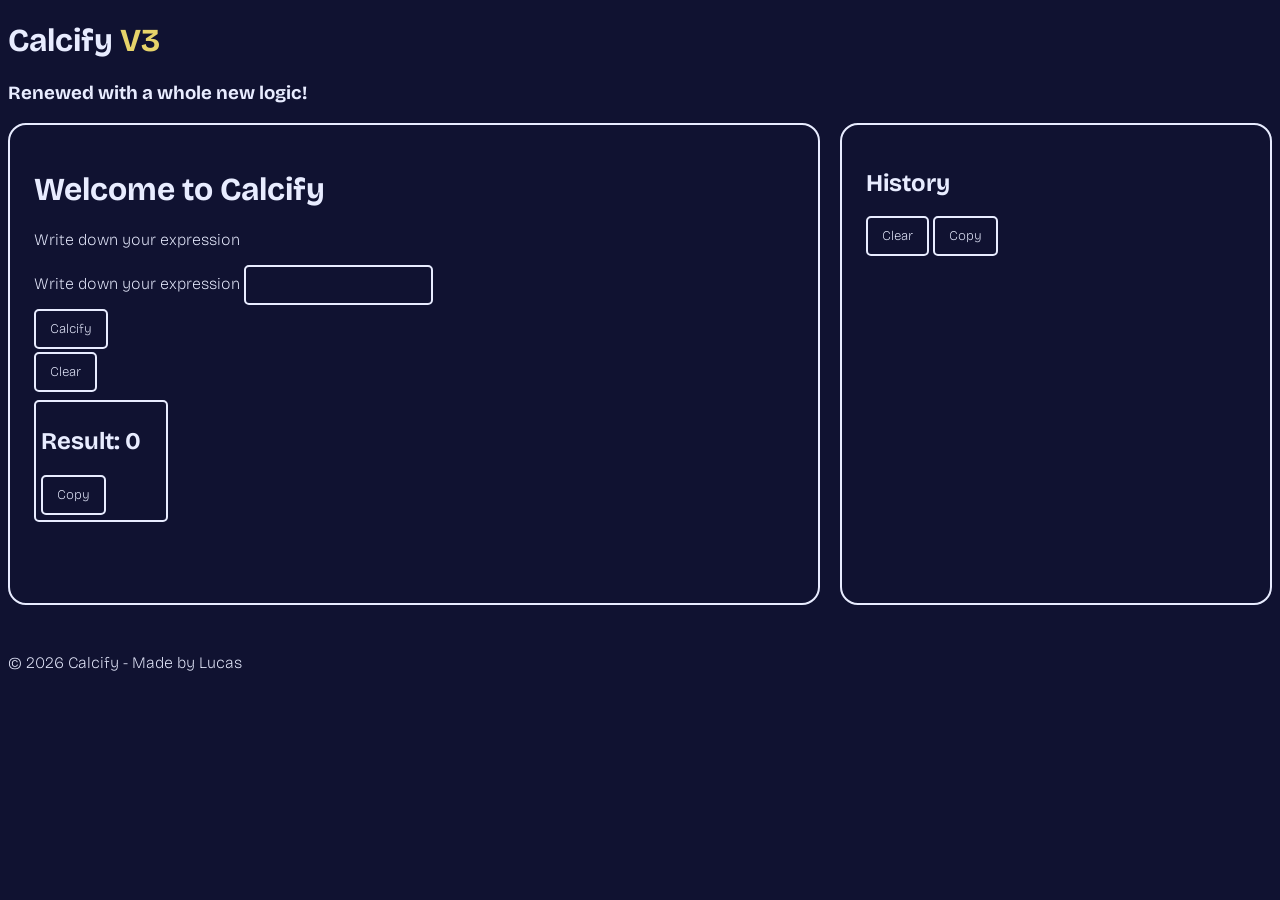
==== index.html @ cdb8faba "Added on calcify a little more acessibility" ====
<!DOCTYPE html>
<html lang="en">

<head>
  <meta charset="UTF-8" />
  <meta name="viewport" content="width=device-width, initial-scale=1.0" />

  <link rel="stylesheet" href="css/style.css" />
  <script src="js/script.js"></script>

  <title>Calcify V3</title>
</head>

<body>
  <header>
    <h1>
        Calcify
        <span class="badge">V3</span>
    </h1>
    <h3>Renewed with a whole new logic!</h3>
  </header>

  <main>
    <div class="Calculator">
      <h1>Welcome to Calcify</h1>
      <p>Write down your expression</p>

      <label for="Input">Write down your expression</label>
      <input type="text" id="Input" name="Input">

      <div class="operators">
        <button onclick="calculate()"> Calcify </button>
      </div>
      <button onclick="clearAll()">Clear</button>

      <div class="result" aria-live="polite">
        <h2 id="result">Result: 0</h2>
        <button onclick="copyResult()">Copy</button>
      </div>
      <br />
      <br />
      <br />
      
      <div class="HowTo">
          <h2>How can I calculate this?</h2>
          <button onclick="showMe()">Show Me!</button>
          <p id="howTo"></p>
      </div>

    </div>
    <div class="History">
      <h2>History</h2>
      <p id="calcHistory"></p>
      <button onclick="clearHistory()">Clear</button>
      <button onclick="copyHistory()">Copy</button>
    </div>
  </main>

  <footer>
    <p>&copy; 2026 Calcify - Made by Lucas</p>
  </footer>
</body>

</html>
---- css/style.css ----
@import url('https://fonts.googleapis.com/css2?family=Bricolage+Grotesque:opsz,wght@12..96,200..800&display=swap');

:root {
    --background: #101231;
    --surface: #181C46;

    --text: #E8ECFF;
    --muted: #A7AEC9;

    --accent: #b5a2fc;
    --border: #E8ECFF;

    --secondary: #E6D36A;
}


main{
    display: flex;
    gap: 20px;
}

body{
    background-color: var(--background);
    color: var(--text);
    font-family: "Bricolage Grotesque", sans-serif;
    font-optical-sizing: auto;
    font-weight: 200;
    font-style: normal;
    font-variation-settings: "wdth" 100;
}

.badge {
    color: var(--secondary);
}

.active-step {
    color: var(--accent);
}

.result
{
    border: 2px solid var(--border);
    border-radius: 5px;
    margin-top: 0.5rem;
    width: fit-content;
    padding: 5px;
    min-width: 120px;
}

.Calculator , 
.History
{
    border: 2px solid var(--border);
    padding: 24px;
    border-radius: 18px;
    margin-bottom: 2rem;
}

.Calculator
{
    flex: 2;
    position: relative;
}

#howTo {
    display: none;
}

.HowTo
{
    display: none;
    position: absolute;
    top: 75px;
    right: 200px;
    padding: 20px;
    border-radius: 15px;
    margin-bottom: 2rem;
}

.History
{
    flex: 1;
    max-height: 665px;
    overflow-y: auto;

    scrollbar-width: thin;
    scrollbar-color: var(--accent) transparent;
}

.History::-webkit-scrollbar {
    width: 6px;
}
.History::-webkit-scrollbar-track {
    background: transparent;
    margin-block: 12px;
}
.History::-webkit-scrollbar-thumb {
    background: var(--border);
    border-radius: 999px;
}
.History::-webkit-scrollbar-thumb:hover{
    background: var(--accent);
}

input, button
{
    font-family: "Bricolage Grotesque", sans-serif;
    font-optical-sizing: auto;
    font-weight: 200;
    font-style: normal;
    font-variation-settings: "wdth" 100;
    color: var(--text);
    background-color: var(--background);
    border: 2px solid var(--border);
    border-radius: 5px;
    padding: 10px 14px;
}

button, input
{
    transition: 0.2s ease;
}

button:hover, input:hover
{
    color: var(--background);
    background-color: var(--border);
    font-weight: 500;
}

button:hover
{
    cursor: pointer;
}

input:focus
{
    cursor:text;
}

.operators
{
    margin: 0.2rem auto;
}

@media (max-width: 600px) 
{
    main
    {
        display: block;
    }
    .result
    {
        width: 90%;
    }
    input
    {
        margin-bottom: 0.5rem;
    }
    .operators
    {
        align-items: center;
    }
}
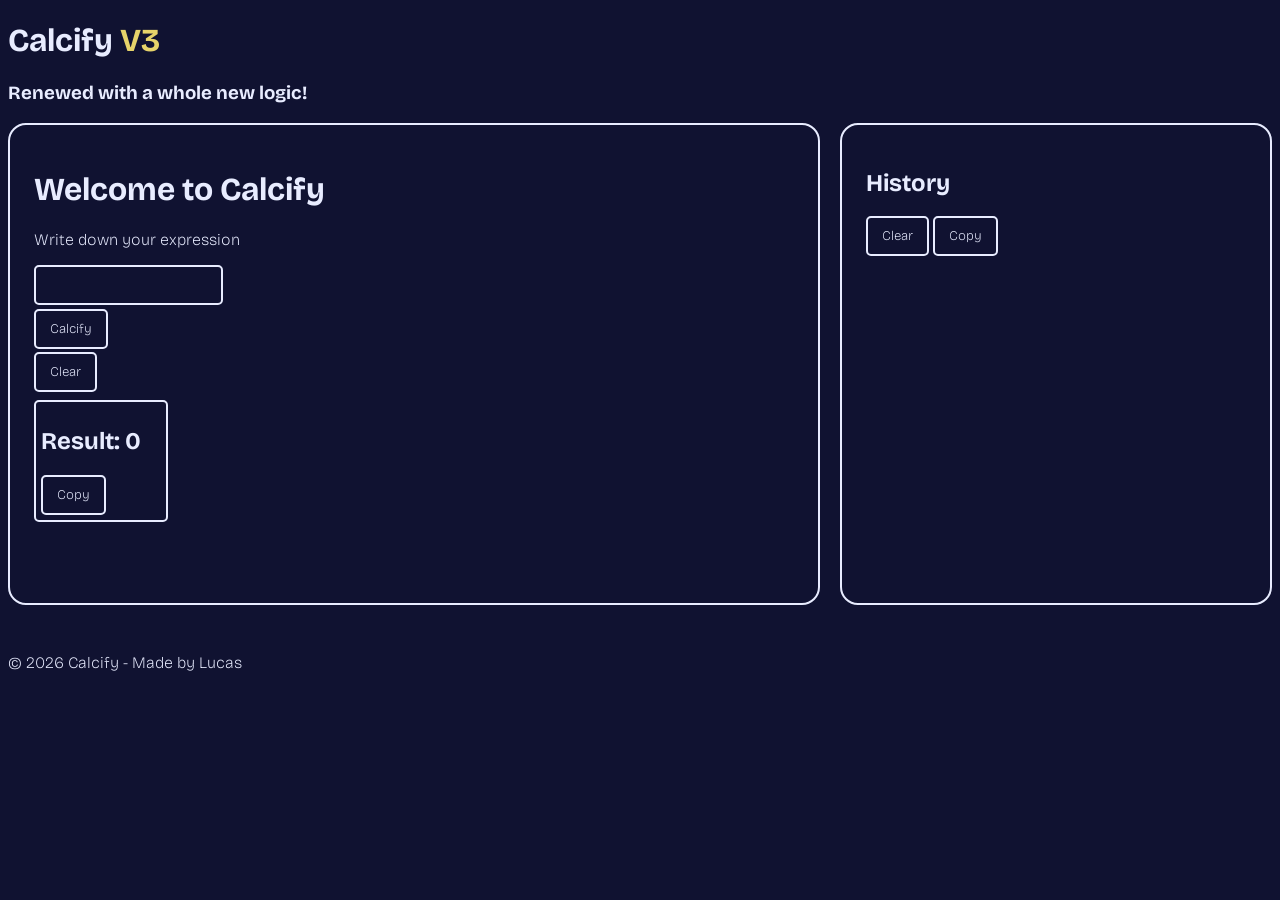
==== commit 42d0a58d: "Acessibility input bugged the awnser" ====
--- a/index.html
+++ b/index.html
@@ -25,7 +25,6 @@
       <h1>Welcome to Calcify</h1>
       <p>Write down your expression</p>
 
-      <label for="Input">Write down your expression</label>
       <input type="text" id="Input" name="Input">
 
       <div class="operators">
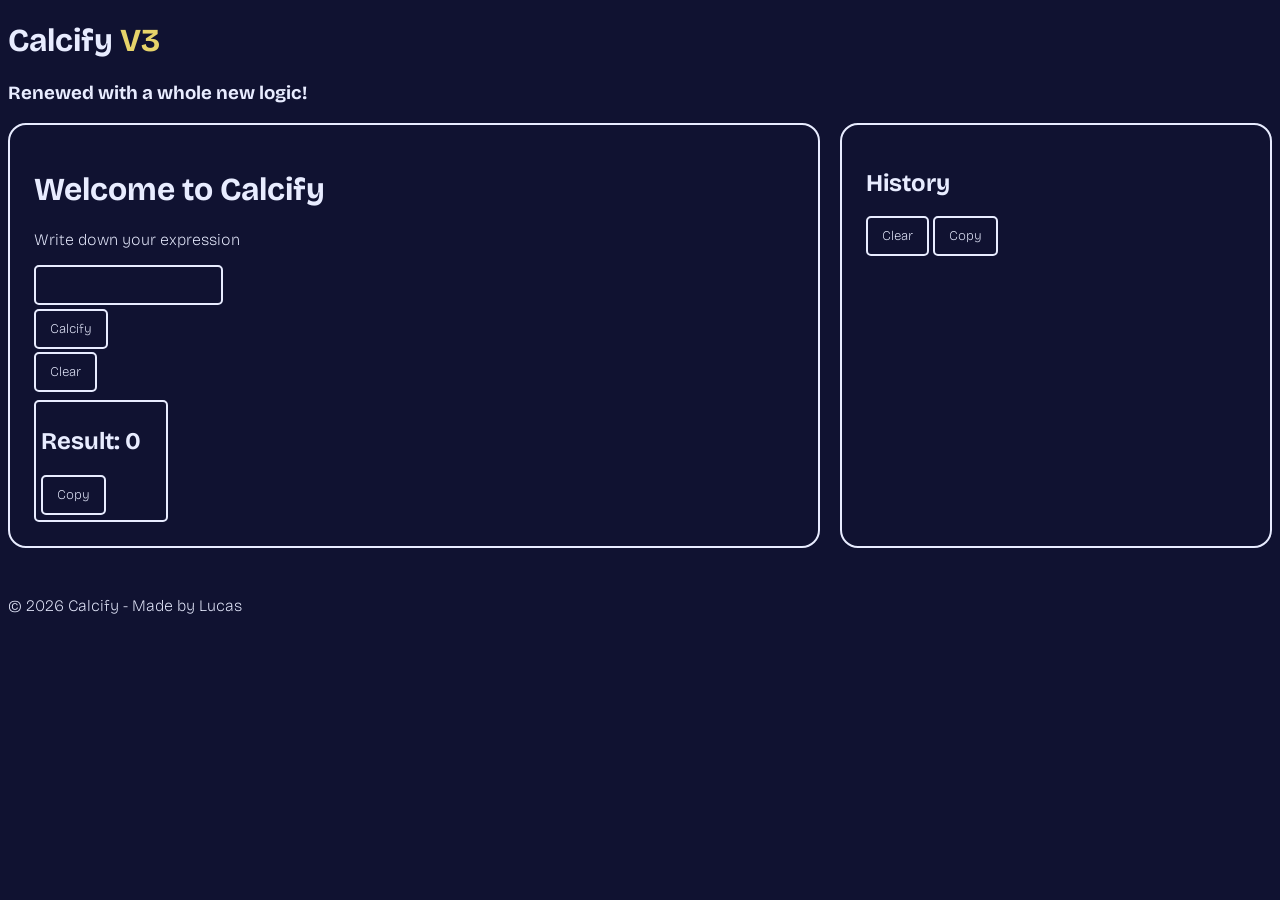
==== commit 08465a36: "improve mobile keypad UX accessibility and overall acessibility" ====
--- a/index.html
+++ b/index.html
@@ -6,7 +6,7 @@
   <meta name="viewport" content="width=device-width, initial-scale=1.0" />
 
   <link rel="stylesheet" href="css/style.css" />
-  <script src="js/script.js"></script>
+  <script src="js/script.js" defer></script>
 
   <title>Calcify V3</title>
 </head>
@@ -25,20 +25,50 @@
       <h1>Welcome to Calcify</h1>
       <p>Write down your expression</p>
 
-      <input type="text" id="Input" name="Input">
+      <div class="input-row">
+        <input type="text" id="Input" name="Input" aria-label="Calculator expression">
 
-      <div class="operators">
-        <button onclick="calculate()"> Calcify </button>
+        <div class="operators">
+          <button class="calcify-button" onclick="calculate()"> Calcify </button>
+        </div>
       </div>
-      <button onclick="clearAll()">Clear</button>
+
+
+      <div class="mobile-keypad">
+        <button class="key" data-value="7">7</button>
+        <button class="key" data-value="8">8</button>
+        <button class="key" data-value="9">9</button>
+        <button class="key" data-value="/" aria-label="divide">÷</button>
+
+        <button class="key" data-value="4">4</button>
+        <button class="key" data-value="5">5</button>
+        <button class="key" data-value="6">6</button>  <!--holy buttons 😭 -->
+        <button class="key" data-value="*" aria-label="multiply">×</button>
+
+        <button class="key" data-value="1">1</button>
+        <button class="key" data-value="2">2</button>
+        <button class="key" data-value="3">3</button>
+        <button class="key" data-value="-" aria-label="minus">-</button>
+
+        <button class="key" data-value="0">0</button>
+        <button class="key" data-value="." aria-label="Decimal point">.</button>
+        <button class="key" data-value="(" aria-label="Open parenthesis">(</button>
+        <button class="key" data-value=")" aria-label="Close parenthesis">)</button>
+
+        <button class="key" data-value="^" aria-label="power">^</button>
+        <button class="key" data-value="%">mod</button>
+        <button class="key" data-value="+" aria-label="plus">+</button>
+
+        <button class="key delete-key">DEL</button>
+      </div>
+
+
+      <button class="clear-button" onclick="clearAll()">Clear</button>
 
       <div class="result" aria-live="polite">
         <h2 id="result">Result: 0</h2>
         <button onclick="copyResult()">Copy</button>
       </div>
-      <br />
-      <br />
-      <br />
       
       <div class="HowTo">
           <h2>How can I calculate this?</h2>
--- a/css/style.css
+++ b/css/style.css
@@ -133,6 +133,12 @@
     cursor: pointer;
 }
 
+button:active
+{
+    color: var(--accent);
+    font-weight: 500;
+}
+
 input:focus
 {
     cursor:text;
@@ -143,6 +149,11 @@
     margin: 0.2rem auto;
 }
 
+.mobile-keypad{
+    display:none;   
+}
+
+
 @media (max-width: 600px) 
 {
     main
@@ -161,4 +172,92 @@
     {
         align-items: center;
     }
-}+    .mobile-keypad {
+        display: grid;
+        grid-template-columns: repeat(4, 1fr);
+        gap: 8px;
+
+        width: 100%;
+        margin-top: 10px;
+        margin-bottom: 12px;
+
+        transition: 0.1s;
+    }
+
+    .mobile-keypad button {
+        min-height: 48px;
+    }
+
+    .HowTo {
+        position: static;
+        box-sizing: border-box;
+        border: 2px solid var(--border);
+        border-radius: 16px;
+        padding: 20px;
+        margin-top: 20px;
+        width: 100%;
+    }
+    
+    .key[data-value="+"],
+    .key[data-value="-"],
+    .key[data-value="/"],
+    .key[data-value="%"],
+    .key[data-value="^"],
+    .key[data-value="*"],
+    .key[data-value="."],
+    .key[data-value=")"],
+    .key[data-value="("]{
+        font-size: 1.4rem
+    }
+
+    .key[data-value="0"],
+    .key[data-value="1"],
+    .key[data-value="2"],
+    .key[data-value="3"],
+    .key[data-value="4"],
+    .key[data-value="5"],
+    .key[data-value="6"],
+    .key[data-value="7"],
+    .key[data-value="8"],
+    .key[data-value="9"]{
+        font-weight: 400;
+        font-size: large;
+    }
+
+    .clear-button{
+        font-weight: 400;
+        font-size: large;
+    }
+
+    .delete-key{
+        font-weight: 400;
+    }
+
+    .calcify-button{
+        font-size: medium;
+    }    
+    .key:active {
+        transform: scale(0.96);
+    }
+
+    .input-row {
+        display: flex;
+        gap:8px;
+    }
+
+    .input-row input {
+        flex: 1;
+        min-width: 0;
+        margin-bottom: 0;
+    }
+
+    .input-row .operators {
+        margin: 0;
+    }
+
+    .clear-main {
+        display: block;
+        margin-left: auto;
+        margin-top: 8px;
+    }
+}
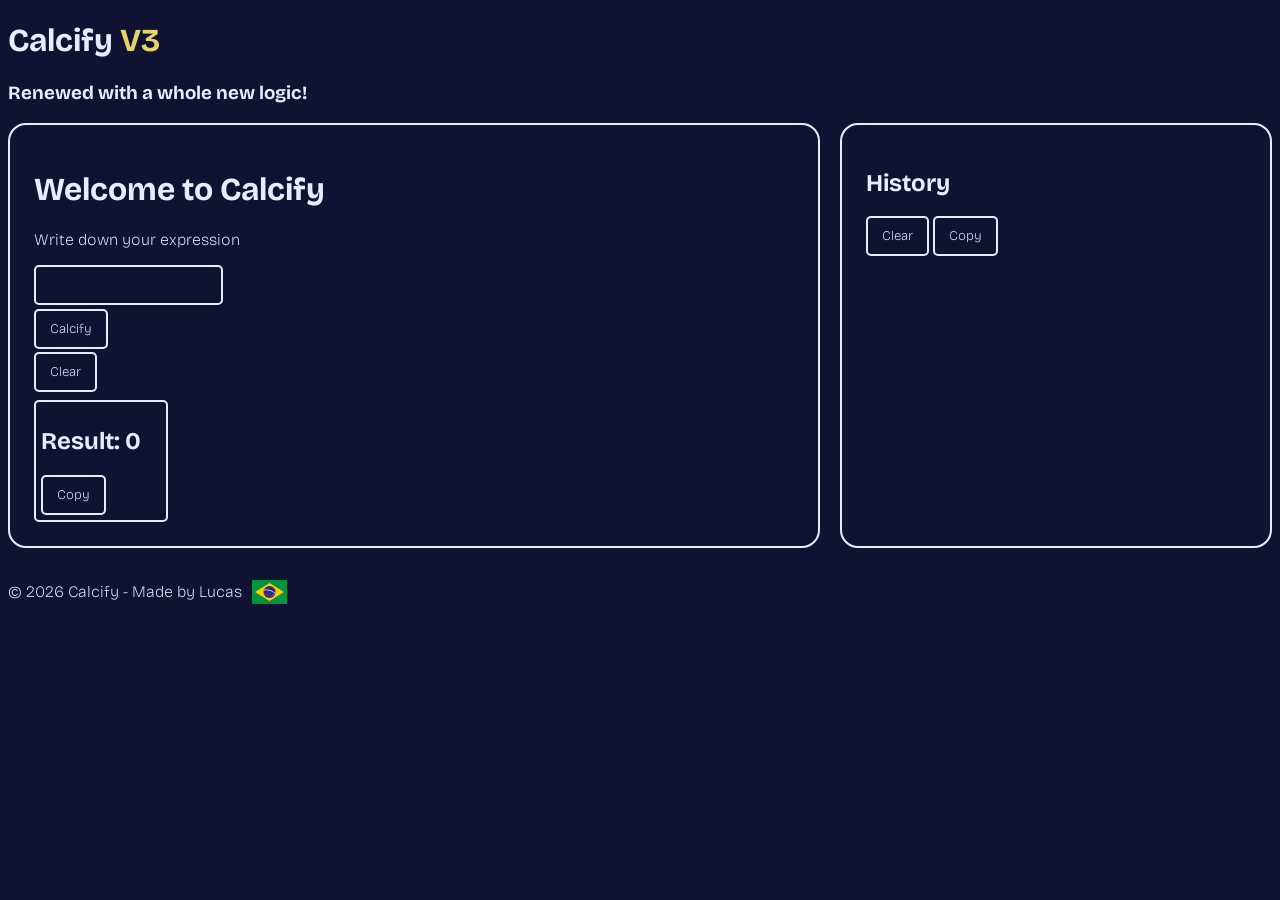
==== commit 424d775e: "Add Brasil flag" ====
--- a/index.html
+++ b/index.html
@@ -7,6 +7,11 @@
 
   <link rel="stylesheet" href="css/style.css" />
   <script src="js/script.js" defer></script>
+
+  <link rel="apple-touch-icon" sizes="180x180" href="assets/favicon/apple-touch-icon.png">
+  <link rel="icon" type="image/png" sizes="32x32" href="assets/favicon/favicon-32x32.png">
+  <link rel="icon" type="image/png" sizes="16x16" href="assets/favicon/favicon-16x16.png">
+  <link rel="manifest" href="assets/favicon/site.webmanifest">
 
   <title>Calcify V3</title>
 </head>
@@ -67,7 +72,7 @@
 
       <div class="result" aria-live="polite">
         <h2 id="result">Result: 0</h2>
-        <button onclick="copyResult()">Copy</button>
+        <button id="copyResult" onclick="copyResult()">Copy</button>
       </div>
       
       <div class="HowTo">
@@ -81,12 +86,13 @@
       <h2>History</h2>
       <p id="calcHistory"></p>
       <button onclick="clearHistory()">Clear</button>
-      <button onclick="copyHistory()">Copy</button>
+      <button id="copyHistory"onclick="copyHistory()">Copy</button>
     </div>
   </main>
 
   <footer>
     <p>&copy; 2026 Calcify - Made by Lucas</p>
+    <img src="assets/images/Brasil.svg">
   </footer>
 </body>
 
--- a/css/style.css
+++ b/css/style.css
@@ -64,6 +64,7 @@
 
 #howTo {
     display: none;
+    overflow-wrap: anywhere;
 }
 
 .HowTo
@@ -71,10 +72,14 @@
     display: none;
     position: absolute;
     top: 75px;
-    right: 200px;
+    left: 35%;
+    right: auto;
     padding: 20px;
     border-radius: 15px;
     margin-bottom: 2rem;
+
+    overflow-y: auto;
+    overflow-x: hidden;
 }
 
 .History
@@ -144,6 +149,14 @@
     cursor:text;
 }
 
+button:focus-visible,
+input:focus-visible,
+a:focus-visible{
+    outline: 3px solid var(--secondary);
+    outline-offset: 3px;
+}
+
+
 .operators
 {
     margin: 0.2rem auto;
@@ -151,6 +164,21 @@
 
 .mobile-keypad{
     display:none;   
+}
+
+footer {
+    display: flex;
+    align-items: center;
+    gap: 10px;
+}
+
+footer img {
+    width: 35px;
+    height: auto;
+}
+
+footer p {
+    margin: 0;
 }
 
 
